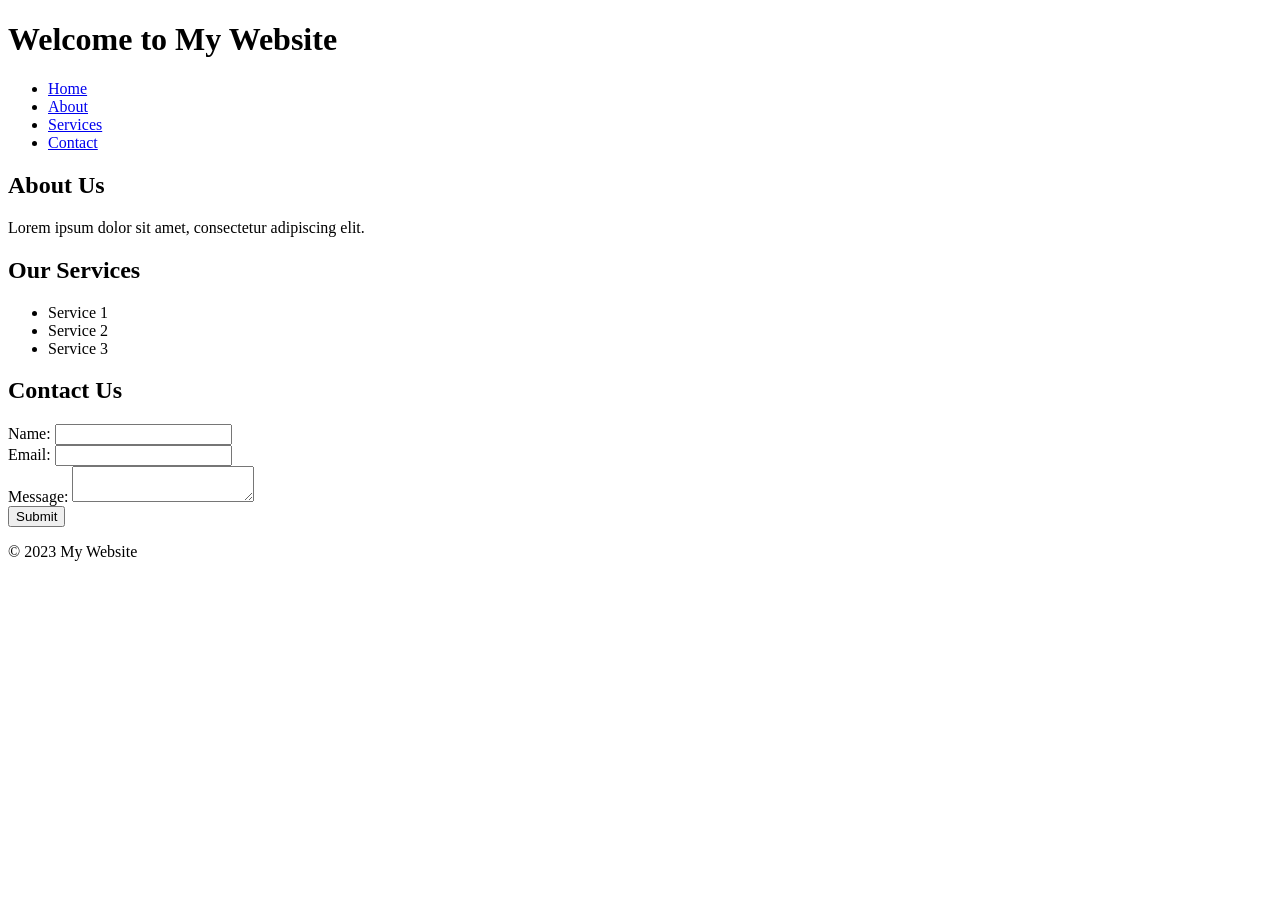
==== index.html @ e1e3eb97 "Update index.html" ====
<!DOCTYPE html>
<html>
  <head>
    <title>My Website</title>
    <link rel="stylesheet" type="text/css" href="style.css">
  </head>
  <body>
    <header>
      <h1>Welcome to My Website</h1>
    </header>
    <nav>
      <ul>
        <li><a href="#">Home</a></li>
        <li><a href="#">About</a></li>
        <li><a href="#">Services</a></li>
        <li><a href="#">Contact</a></li>
      </ul>
    </nav>
    <main>
      <section id="about">
        <h2>About Us</h2>
        <p>Lorem ipsum dolor sit amet, consectetur adipiscing elit.</p>
      </section>
      <section id="services">
        <h2>Our Services</h2>
        <ul>
          <li>Service 1</li>
          <li>Service 2</li>
          <li>Service 3</li>
        </ul>
      </section>
      <section id="contact">
        <h2>Contact Us</h2>
        <form>
          <label for="name">Name:</label>
          <input type="text" id="name" name="name" required><br>

          <label for="email">Email:</label>
          <input type="email" id="email" name="email" required><br>

          <label for="message">Message:</label>
          <textarea id="message" name="message" required></textarea><br>

          <input type="submit" value="Submit">
        </form>
      </section>
    </main>
    <footer>
      <p>&copy; 2023 My Website</p>
    </footer>
  </body>
</html>
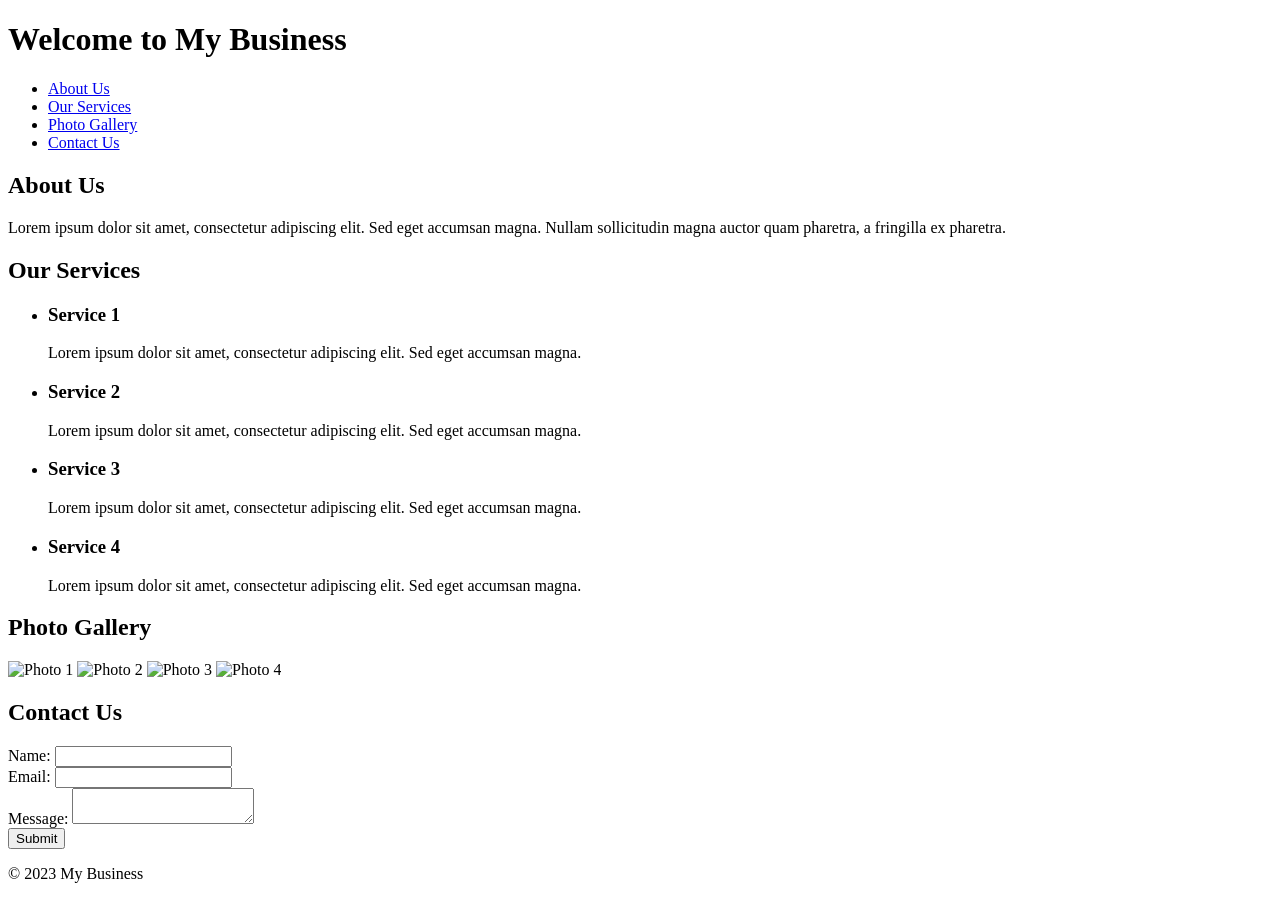
==== commit b4e2e109: "Update index.html" ====
--- a/index.html
+++ b/index.html
@@ -1,33 +1,57 @@
 <!DOCTYPE html>
 <html>
   <head>
-    <title>My Website</title>
+    <meta charset="utf-8">
+    <meta name="viewport" content="width=device-width, initial-scale=1.0">
+    <title>My Business</title>
     <link rel="stylesheet" type="text/css" href="style.css">
   </head>
   <body>
     <header>
-      <h1>Welcome to My Website</h1>
+      <h1>Welcome to My Business</h1>
     </header>
     <nav>
       <ul>
-        <li><a href="#">Home</a></li>
-        <li><a href="#">About</a></li>
-        <li><a href="#">Services</a></li>
-        <li><a href="#">Contact</a></li>
+        <li><a href="#about">About Us</a></li>
+        <li><a href="#services">Our Services</a></li>
+        <li><a href="#gallery">Photo Gallery</a></li>
+        <li><a href="#contact">Contact Us</a></li>
       </ul>
     </nav>
     <main>
       <section id="about">
         <h2>About Us</h2>
-        <p>Lorem ipsum dolor sit amet, consectetur adipiscing elit.</p>
+        <p>Lorem ipsum dolor sit amet, consectetur adipiscing elit. Sed eget accumsan magna. Nullam sollicitudin magna auctor quam pharetra, a fringilla ex pharetra.</p>
       </section>
       <section id="services">
         <h2>Our Services</h2>
         <ul>
-          <li>Service 1</li>
-          <li>Service 2</li>
-          <li>Service 3</li>
+          <li>
+            <h3>Service 1</h3>
+            <p>Lorem ipsum dolor sit amet, consectetur adipiscing elit. Sed eget accumsan magna.</p>
+          </li>
+          <li>
+            <h3>Service 2</h3>
+            <p>Lorem ipsum dolor sit amet, consectetur adipiscing elit. Sed eget accumsan magna.</p>
+          </li>
+          <li>
+            <h3>Service 3</h3>
+            <p>Lorem ipsum dolor sit amet, consectetur adipiscing elit. Sed eget accumsan magna.</p>
+          </li>
+          <li>
+            <h3>Service 4</h3>
+            <p>Lorem ipsum dolor sit amet, consectetur adipiscing elit. Sed eget accumsan magna.</p>
+          </li>
         </ul>
+      </section>
+      <section id="gallery">
+        <h2>Photo Gallery</h2>
+        <div class="gallery">
+          <img src="img/photo1.jpg" alt="Photo 1">
+          <img src="img/photo2.jpg" alt="Photo 2">
+          <img src="img/photo3.jpg" alt="Photo 3">
+          <img src="img/photo4.jpg" alt="Photo 4">
+        </div>
       </section>
       <section id="contact">
         <h2>Contact Us</h2>
@@ -46,7 +70,8 @@
       </section>
     </main>
     <footer>
-      <p>&copy; 2023 My Website</p>
+      <p>&copy; 2023 My Business</p>
     </footer>
+    <script src="script.js"></script>
   </body>
 </html>
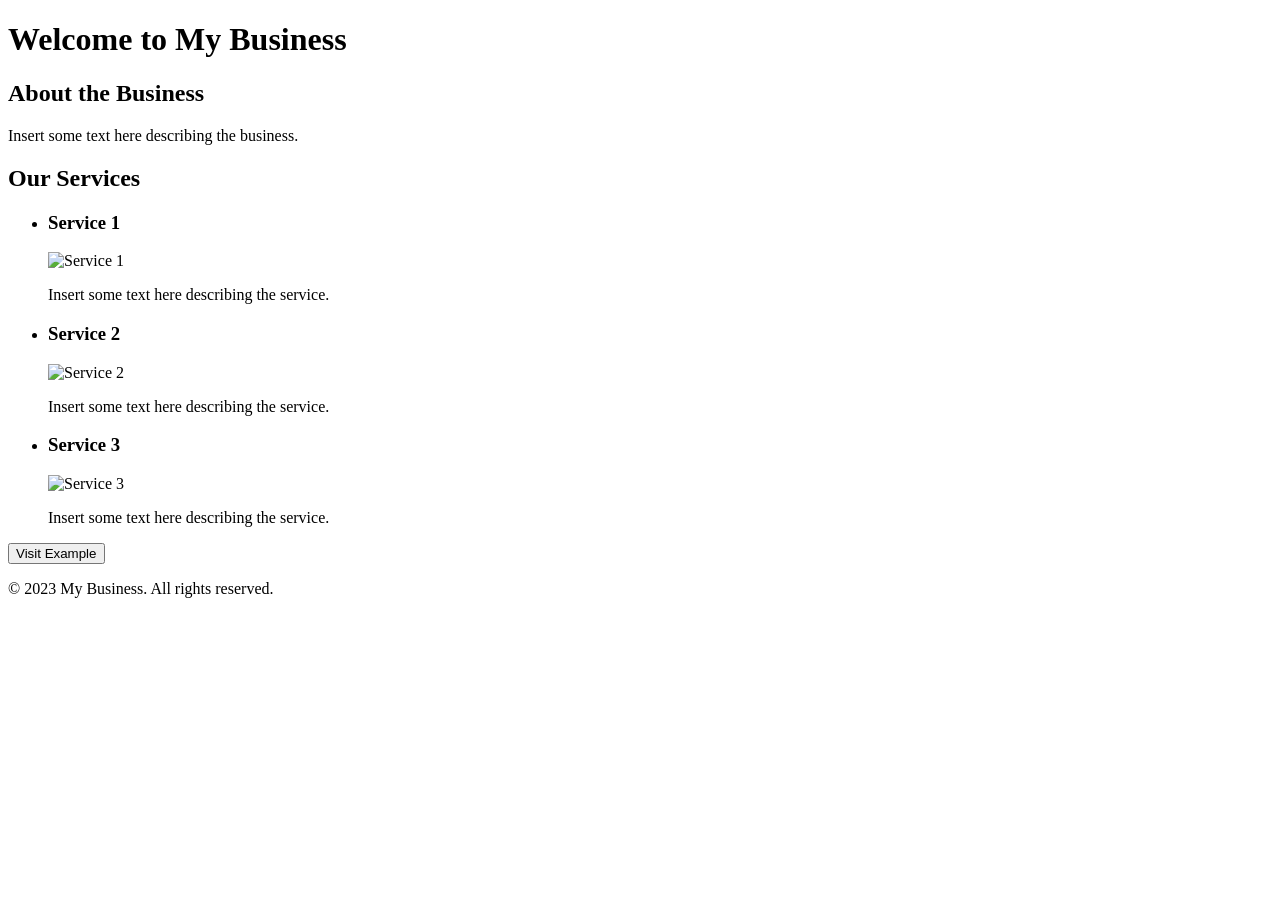
==== commit a30d910f: "Update index.html" ====
--- a/index.html
+++ b/index.html
@@ -1,77 +1,48 @@
 <!DOCTYPE html>
 <html>
   <head>
-    <meta charset="utf-8">
-    <meta name="viewport" content="width=device-width, initial-scale=1.0">
     <title>My Business</title>
-    <link rel="stylesheet" type="text/css" href="style.css">
+    <link rel="stylesheet" href="style.css">
   </head>
   <body>
     <header>
       <h1>Welcome to My Business</h1>
     </header>
-    <nav>
+
+    <section id="about">
+      <h2>About the Business</h2>
+      <p>Insert some text here describing the business.</p>
+    </section>
+
+    <section id="services">
+      <h2>Our Services</h2>
       <ul>
-        <li><a href="#about">About Us</a></li>
-        <li><a href="#services">Our Services</a></li>
-        <li><a href="#gallery">Photo Gallery</a></li>
-        <li><a href="#contact">Contact Us</a></li>
+        <li>
+          <h3>Service 1</h3>
+          <img src="service1.jpg" alt="Service 1">
+          <p>Insert some text here describing the service.</p>
+        </li>
+        <li>
+          <h3>Service 2</h3>
+          <img src="service2.jpg" alt="Service 2">
+          <p>Insert some text here describing the service.</p>
+        </li>
+        <li>
+          <h3>Service 3</h3>
+          <img src="service3.jpg" alt="Service 3">
+          <p>Insert some text here describing the service.</p>
+        </li>
       </ul>
-    </nav>
-    <main>
-      <section id="about">
-        <h2>About Us</h2>
-        <p>Lorem ipsum dolor sit amet, consectetur adipiscing elit. Sed eget accumsan magna. Nullam sollicitudin magna auctor quam pharetra, a fringilla ex pharetra.</p>
-      </section>
-      <section id="services">
-        <h2>Our Services</h2>
-        <ul>
-          <li>
-            <h3>Service 1</h3>
-            <p>Lorem ipsum dolor sit amet, consectetur adipiscing elit. Sed eget accumsan magna.</p>
-          </li>
-          <li>
-            <h3>Service 2</h3>
-            <p>Lorem ipsum dolor sit amet, consectetur adipiscing elit. Sed eget accumsan magna.</p>
-          </li>
-          <li>
-            <h3>Service 3</h3>
-            <p>Lorem ipsum dolor sit amet, consectetur adipiscing elit. Sed eget accumsan magna.</p>
-          </li>
-          <li>
-            <h3>Service 4</h3>
-            <p>Lorem ipsum dolor sit amet, consectetur adipiscing elit. Sed eget accumsan magna.</p>
-          </li>
-        </ul>
-      </section>
-      <section id="gallery">
-        <h2>Photo Gallery</h2>
-        <div class="gallery">
-          <img src="img/photo1.jpg" alt="Photo 1">
-          <img src="img/photo2.jpg" alt="Photo 2">
-          <img src="img/photo3.jpg" alt="Photo 3">
-          <img src="img/photo4.jpg" alt="Photo 4">
-        </div>
-      </section>
-      <section id="contact">
-        <h2>Contact Us</h2>
-        <form>
-          <label for="name">Name:</label>
-          <input type="text" id="name" name="name" required><br>
+    </section>
 
-          <label for="email">Email:</label>
-          <input type="email" id="email" name="email" required><br>
+    <button onclick="location.href='https://www.example.com'">Visit Example</button>
 
-          <label for="message">Message:</label>
-          <textarea id="message" name="message" required></textarea><br>
+    <footer>
+      <p>&copy; 2023 My Business. All rights reserved.</p>
+    </footer>
 
-          <input type="submit" value="Submit">
-        </form>
-      </section>
-    </main>
-    <footer>
-      <p>&copy; 2023 My Business</p>
-    </footer>
-    <script src="script.js"></script>
+    <script>
+      // Insert JavaScript here to display if the business is currently open or closed
+    </script>
   </body>
 </html>
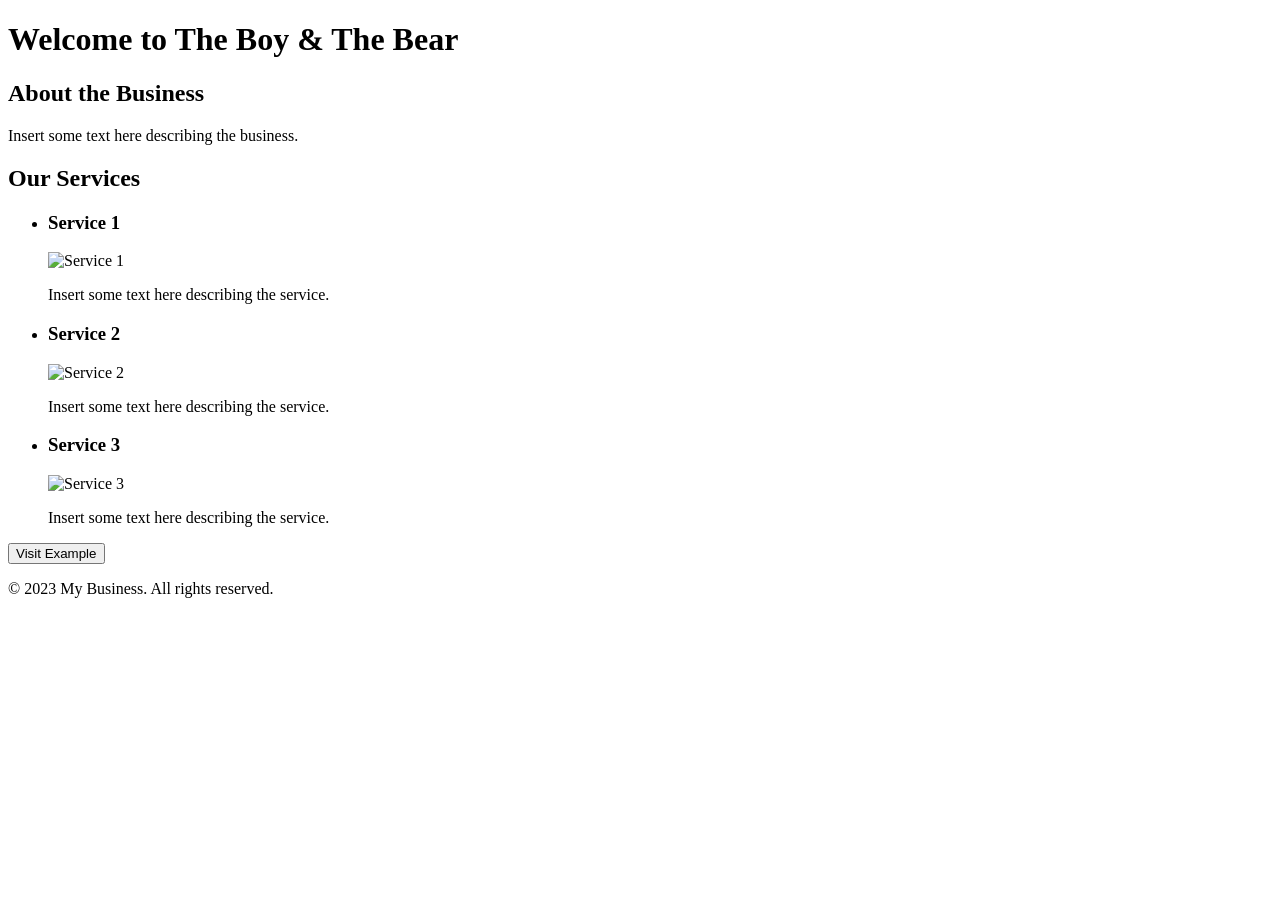
==== commit ea7785b2: "Update index.html" ====
--- a/index.html
+++ b/index.html
@@ -6,7 +6,7 @@
   </head>
   <body>
     <header>
-      <h1>Welcome to My Business</h1>
+      <h1>Welcome to The Boy & The Bear</h1>
     </header>
 
     <section id="about">
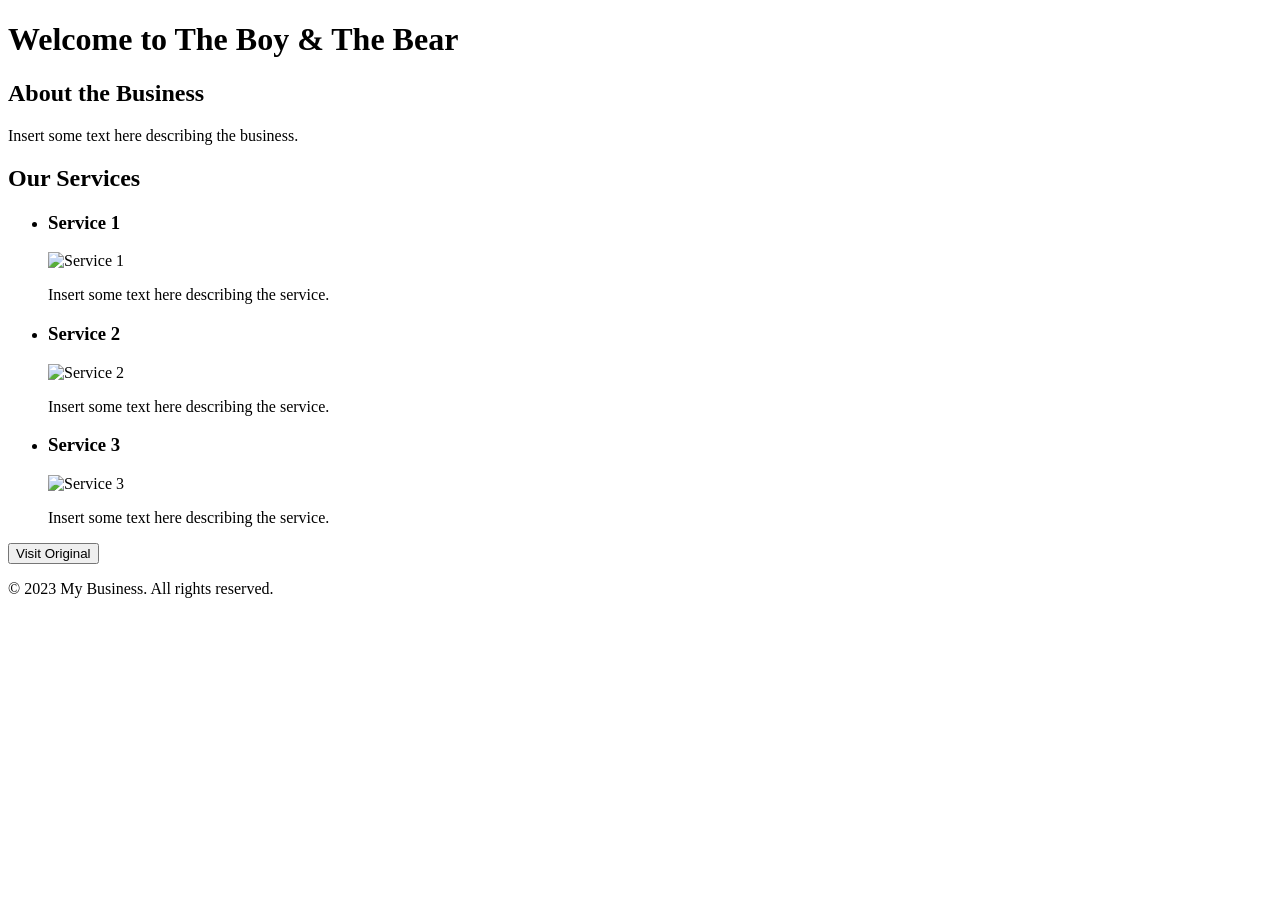
==== commit c95bfb57: "Update index.html" ====
--- a/index.html
+++ b/index.html
@@ -35,7 +35,7 @@
       </ul>
     </section>
 
-    <button onclick="location.href='https://www.example.com'">Visit Example</button>
+    <button onclick="location.href='https://theboyandthebear.com/pages/about-us'">Visit Original</button>
 
     <footer>
       <p>&copy; 2023 My Business. All rights reserved.</p>
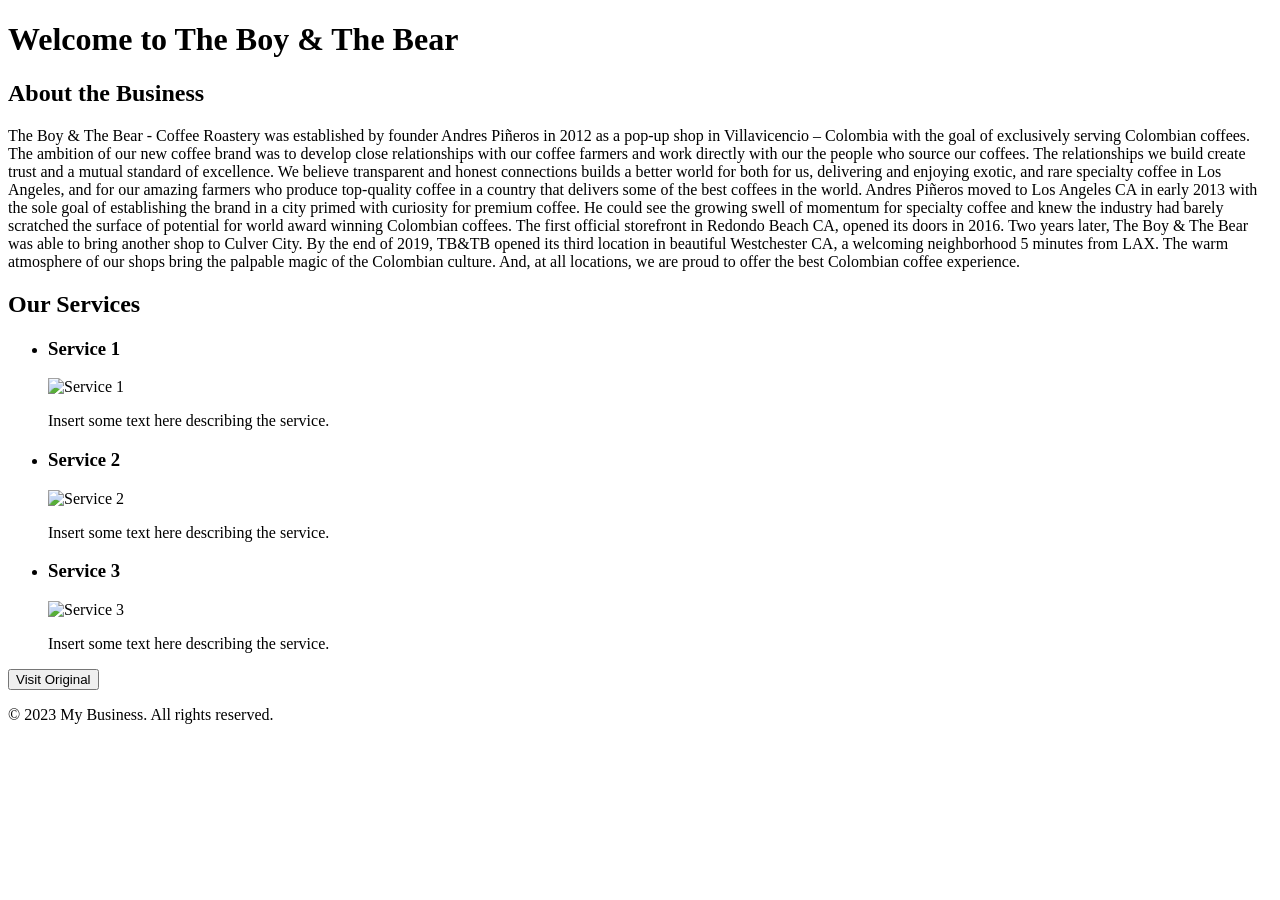
==== commit debdb0b6: "Update index.html" ====
--- a/index.html
+++ b/index.html
@@ -11,7 +11,13 @@
 
     <section id="about">
       <h2>About the Business</h2>
-      <p>Insert some text here describing the business.</p>
+      <p>The Boy & The Bear - Coffee Roastery was established by founder Andres Piñeros in 2012 as a pop-up shop in Villavicencio – Colombia with the goal of exclusively serving Colombian coffees. The ambition of our new coffee brand was to develop close relationships with our coffee farmers and work directly with our the people who source our coffees. The relationships we build create trust and a mutual standard of excellence. We believe transparent and honest connections builds a better world for both for us, delivering and enjoying exotic, and rare specialty coffee in Los Angeles, and for our amazing farmers who produce top-quality coffee in a country that delivers some of the best coffees in the world.
+
+Andres Piñeros moved to Los Angeles CA in early 2013 with the sole goal of establishing the brand in a city primed with curiosity for premium coffee.  He could see the growing swell of momentum for specialty coffee and knew the industry had barely scratched the surface of potential for world award winning Colombian coffees. 
+
+The first official storefront in Redondo Beach CA, opened its doors in 2016. Two years later, The Boy & The Bear was able to bring another shop to Culver City. By the end of 2019, TB&TB opened its third location in beautiful Westchester CA, a welcoming neighborhood 5 minutes from LAX. The warm atmosphere of our shops bring the palpable magic of the Colombian culture. And, at all locations, we are proud to offer the best Colombian coffee experience.
+
+</p>
     </section>
 
     <section id="services">
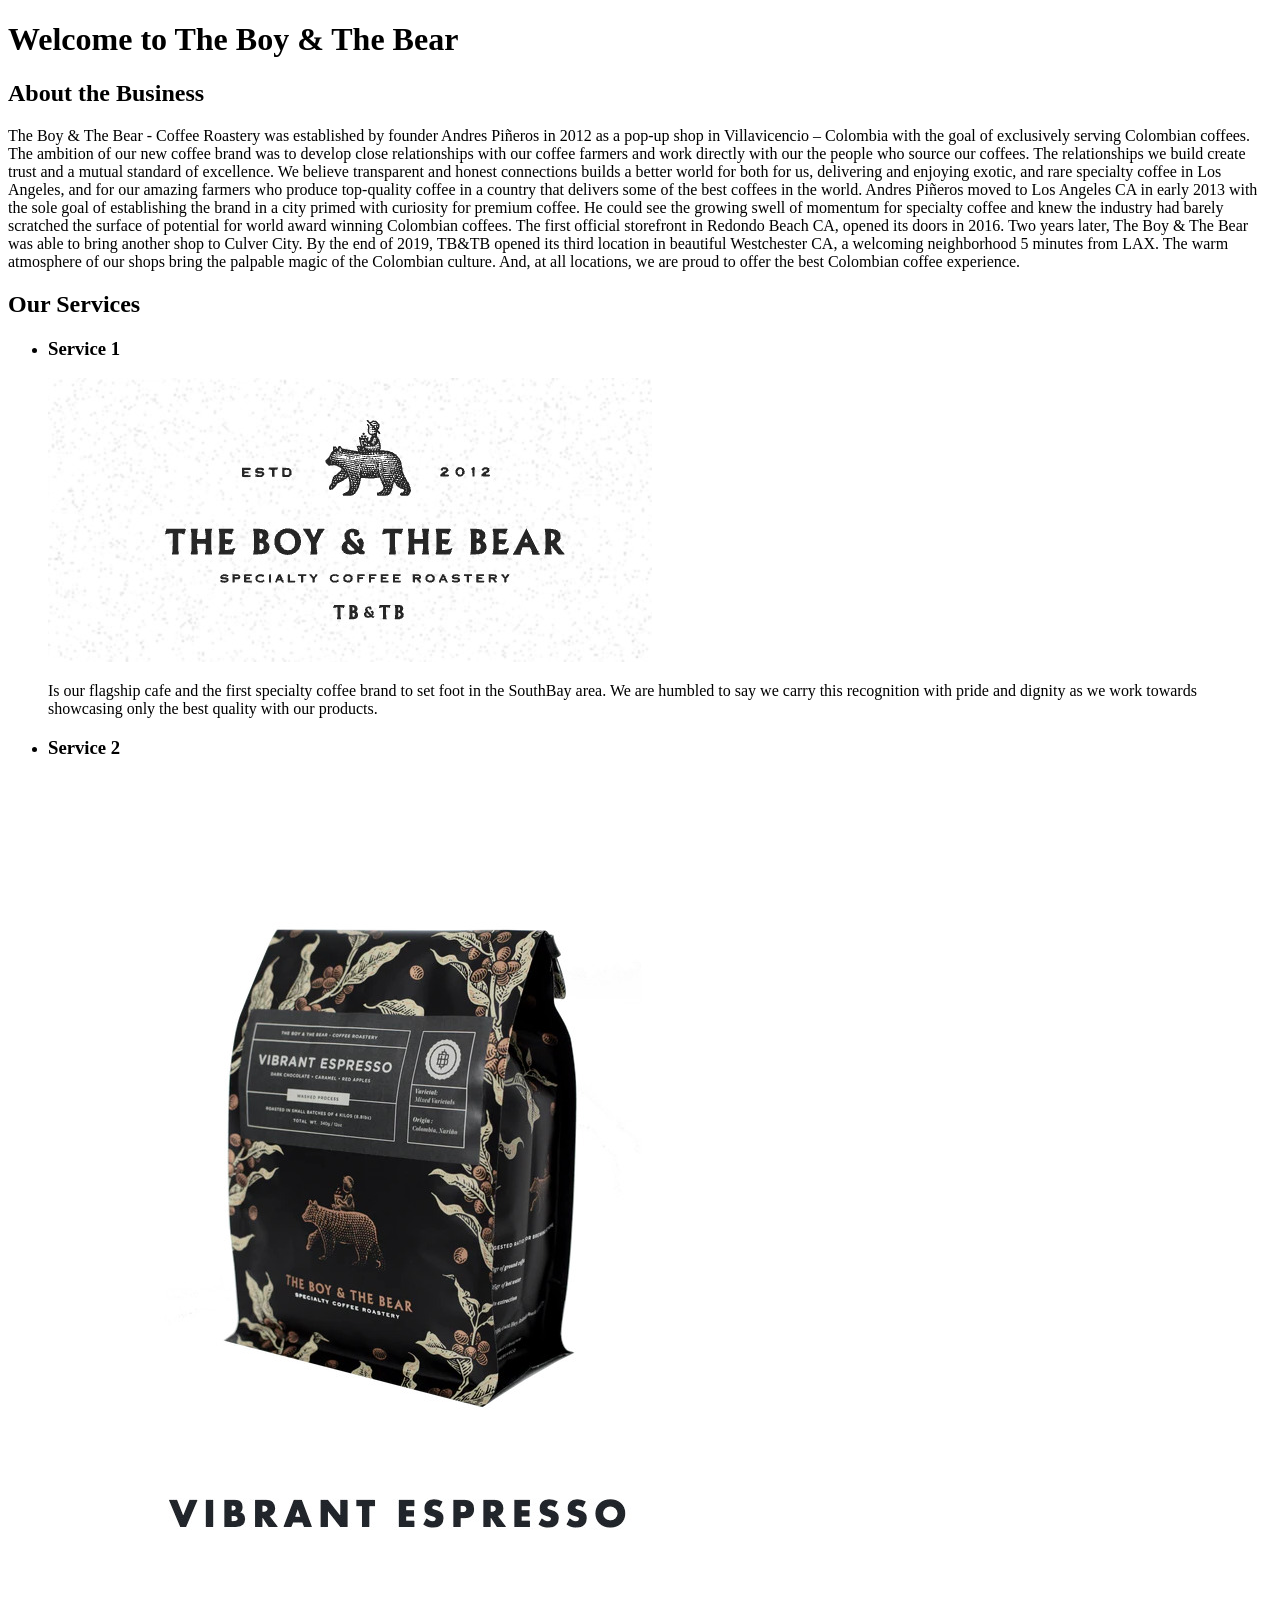
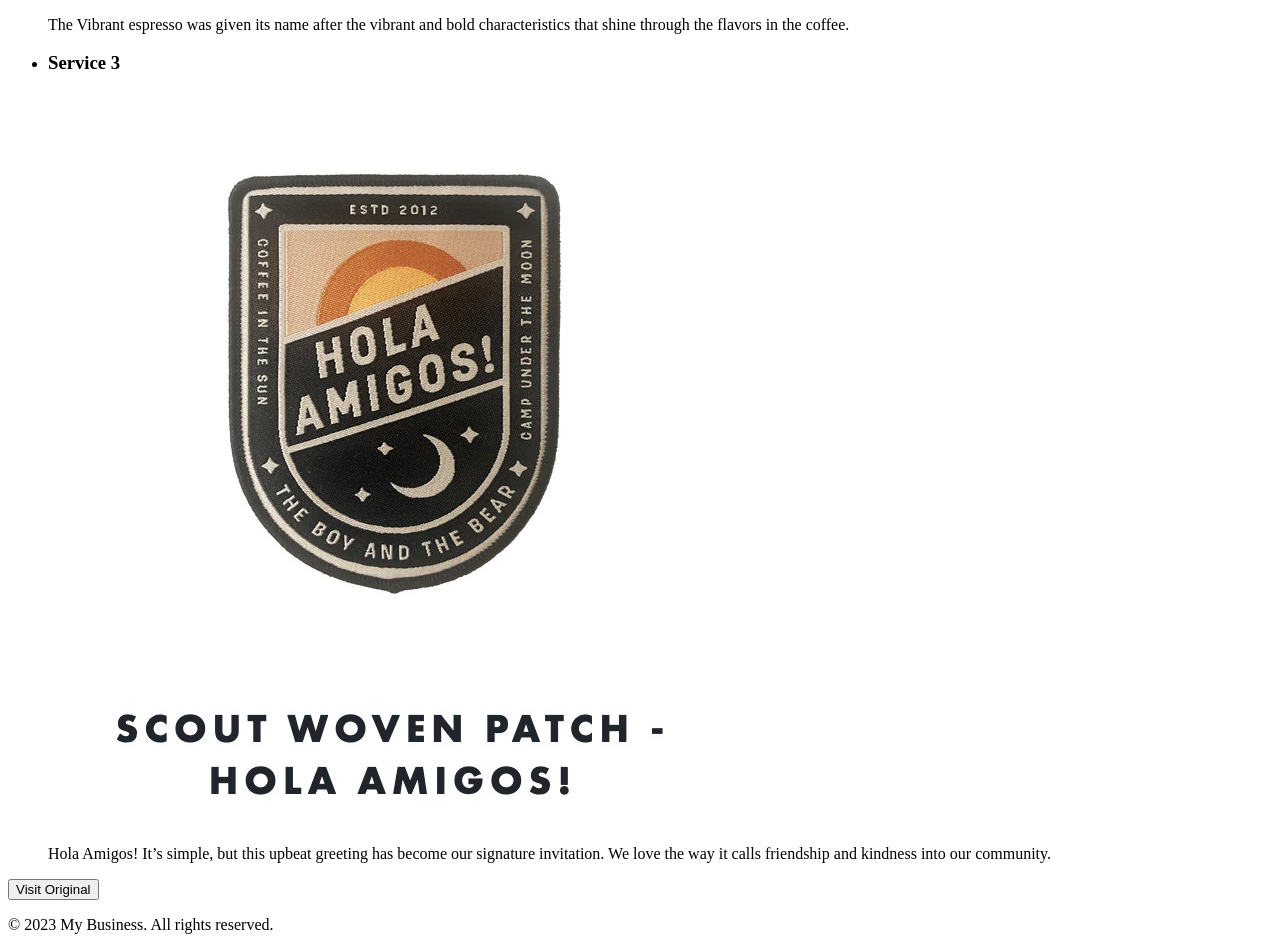
==== commit ca9e6407: "Update index.html" ====
--- a/index.html
+++ b/index.html
@@ -26,17 +26,17 @@
         <li>
           <h3>Service 1</h3>
           <img src="service1.jpg" alt="Service 1">
-          <p>Insert some text here describing the service.</p>
+          <p>Is our flagship cafe and the first specialty coffee brand to set foot in the SouthBay area. We are humbled to say we carry this recognition with pride and dignity as we work towards showcasing only the best quality with our products. </p>
         </li>
         <li>
           <h3>Service 2</h3>
           <img src="service2.jpg" alt="Service 2">
-          <p>Insert some text here describing the service.</p>
+          <p>The Vibrant espresso was given its name after the vibrant and bold characteristics that shine through the flavors in the coffee.</p>
         </li>
         <li>
           <h3>Service 3</h3>
           <img src="service3.jpg" alt="Service 3">
-          <p>Insert some text here describing the service.</p>
+          <p>Hola Amigos! It’s simple, but this upbeat greeting has become our signature invitation. We love the way it calls friendship and kindness into our community.</p>
         </li>
       </ul>
     </section>
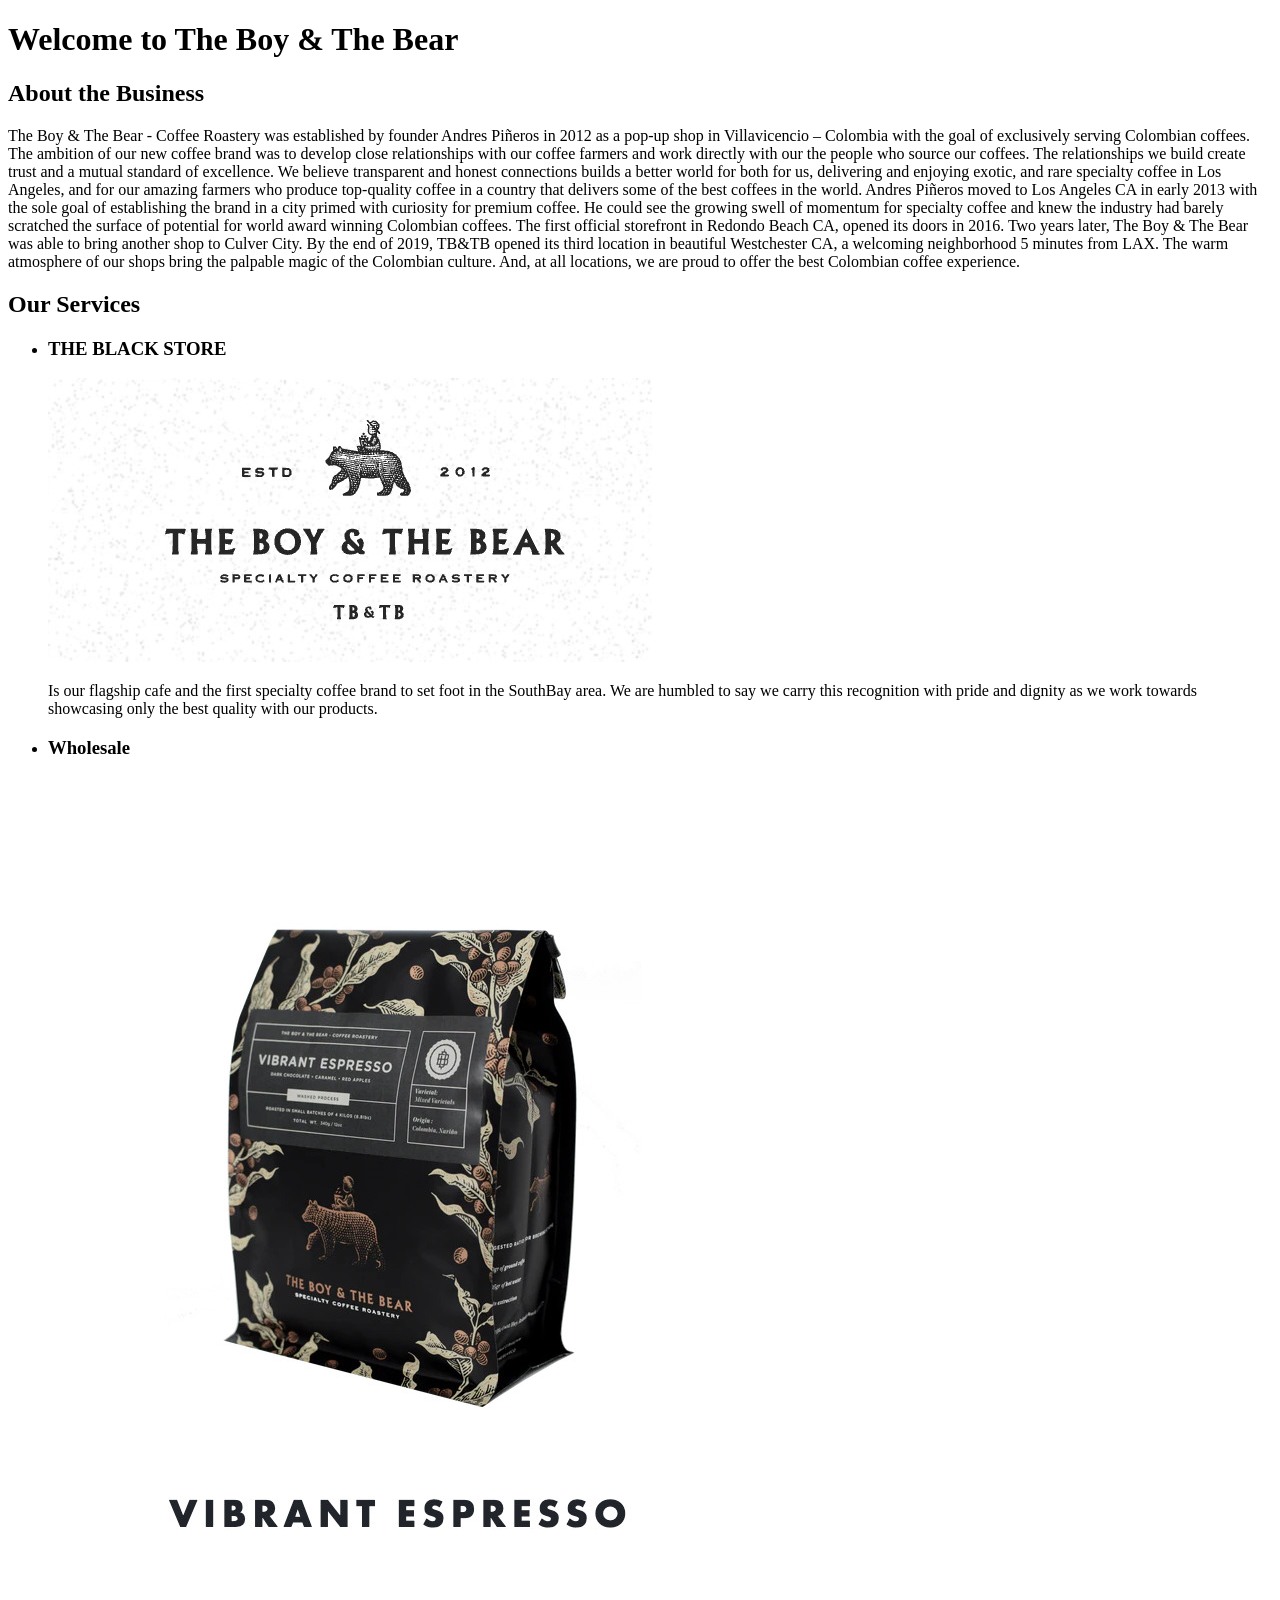
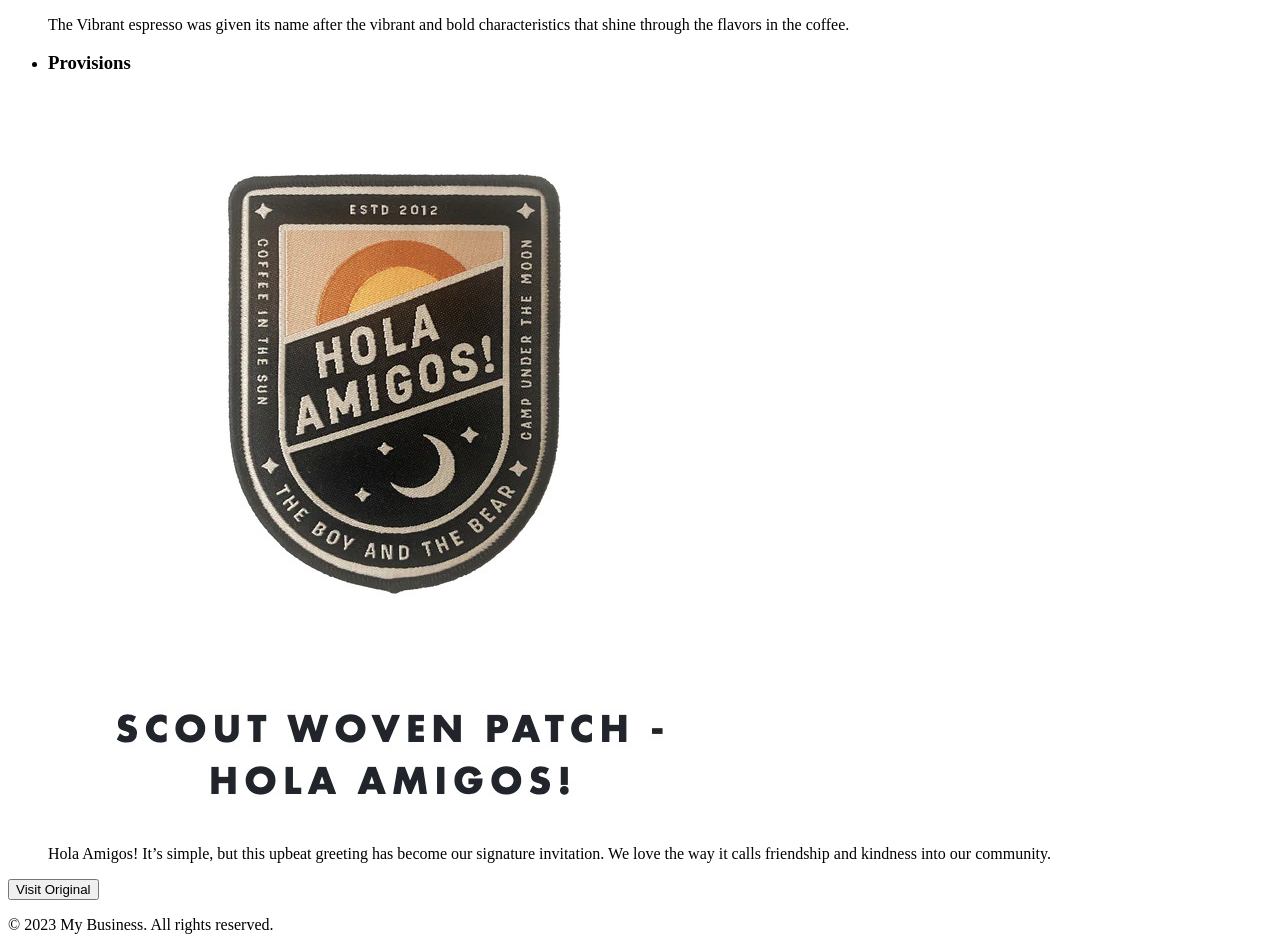
==== commit acafbc30: "Update index.html" ====
--- a/index.html
+++ b/index.html
@@ -24,17 +24,17 @@
       <h2>Our Services</h2>
       <ul>
         <li>
-          <h3>Service 1</h3>
+          <h3>THE BLACK STORE</h3>
           <img src="service1.jpg" alt="Service 1">
           <p>Is our flagship cafe and the first specialty coffee brand to set foot in the SouthBay area. We are humbled to say we carry this recognition with pride and dignity as we work towards showcasing only the best quality with our products. </p>
         </li>
         <li>
-          <h3>Service 2</h3>
+          <h3>Wholesale</h3>
           <img src="service2.jpg" alt="Service 2">
           <p>The Vibrant espresso was given its name after the vibrant and bold characteristics that shine through the flavors in the coffee.</p>
         </li>
         <li>
-          <h3>Service 3</h3>
+          <h3>Provisions</h3>
           <img src="service3.jpg" alt="Service 3">
           <p>Hola Amigos! It’s simple, but this upbeat greeting has become our signature invitation. We love the way it calls friendship and kindness into our community.</p>
         </li>
